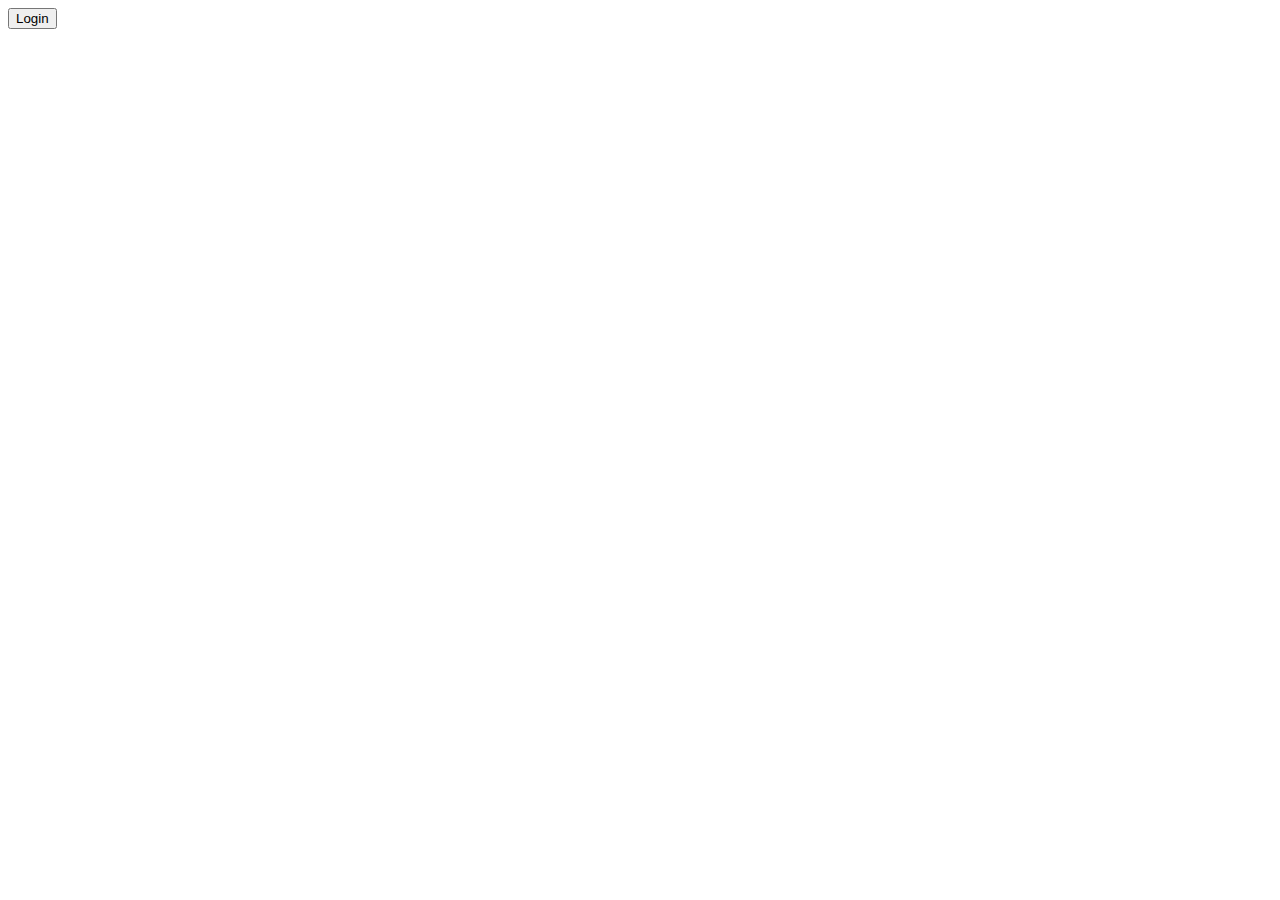
==== index.html @ 9c383d0b "Reinit" ====
<!DOCTYPE html>
<html lang="en">
  <head>
    <meta charset="UTF-8" />
    <meta name="viewport" content="width=device-width, initial-scale=1.0" />
    <title>Classwin live stream</title>
    <script src="./js/app.js"></script>
  </head>
  <body>
    <button onclick="login()">Login</button>
  </body>
</html>
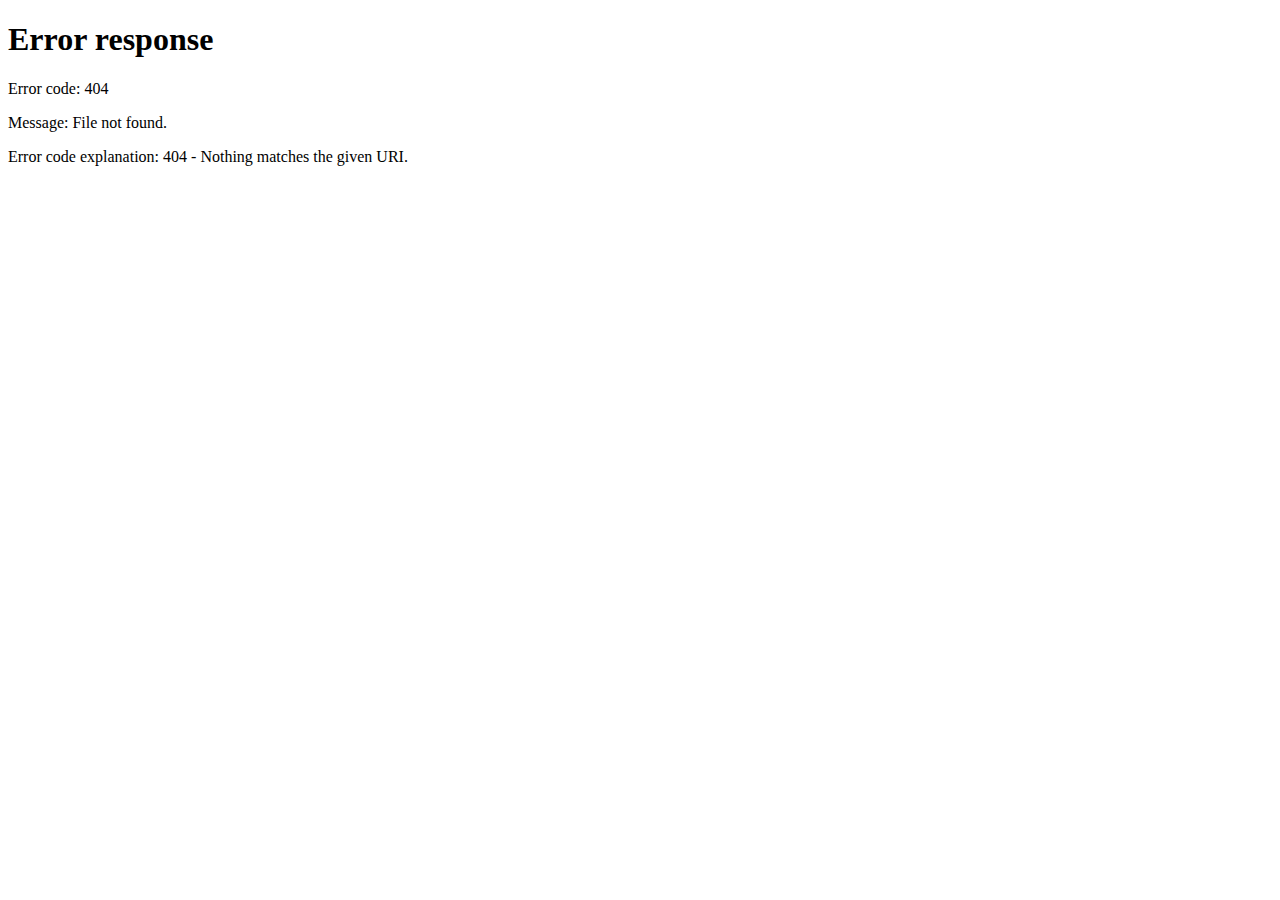
==== commit e72300c3: "Refresh token" ====
--- a/index.html
+++ b/index.html
@@ -4,9 +4,72 @@
     <meta charset="UTF-8" />
     <meta name="viewport" content="width=device-width, initial-scale=1.0" />
     <title>Classwin live stream</title>
-    <script src="./js/app.js"></script>
   </head>
   <body>
-    <button onclick="login()">Login</button>
+    <h1>Classwin live</h1>
+    <script>
+      function getCookie(name) {
+        const value = "; " + document.cookie;
+        const parts = value.split("; " + name + "=");
+        if (parts.length !== 2)
+          return new Error({ error: "getCookie function length is not 2" });
+        return parts.pop();
+      }
+
+      function deleteCookie(name) {}
+
+      function hasCookie(name) {
+        const cookie = document.cookie;
+        return cookie.includes("accessToken");
+      }
+
+      function isAccessTokenExpired(accessToken) {
+        return fetch(
+          `https://www.googleapis.com/oauth2/v1/tokeninfo?access_token=${accessToken}`
+        )
+          .then(res => res.json())
+          .then(data => (data.error === "invalid_token" ? true : false))
+          .catch(error => {
+            throw error;
+          });
+      }
+
+      function refreshAccessToken(accessToken) {
+        fetch(`https://accounts.google.com/o/oauth2/token`, {
+          method: "POST",
+          headers: {
+            "Content-Type": "application/x-www-form-urlencoded"
+          },
+          body: `grant_type=refresh_token&refresh_token=${accessToken}&client_id=468852174650-ggnokgn4bn6hlu4vdurhvldr1icqdar0.apps.googleusercontent.com&client_secret=dAeHf3Ph1TP7QpUEElbKi2C2`
+        })
+          .then(res => res.json())
+          .then(data => {
+            // new accessToken
+            const accessToken = data.access_token;
+            const date = new Date();
+            const tomorrow = date.setDate(date.getDate() + 1);
+            // save accessToken in cookie
+            document.cookie = `accessToken=${accessToken}; expires=${new Date(
+              tomorrow
+            ).toUTCString()};`;
+          })
+          .catch(error => {
+            throw error;
+          });
+      }
+
+      // Check accessToken is exist in stroage cookie ?
+      const isHas = hasCookie("accessToken");
+      if (!isHas) {
+        window.location.pathname = "/login.html";
+      } else {
+        const accessToken = getCookie("accessToken");
+        isAccessTokenExpired(accessToken)
+          .then(isExpired => {
+            if (isExpired) refreshAccessToken(accessToken);
+          })
+          .catch(error => console.error(error));
+      }
+    </script>
   </body>
 </html>
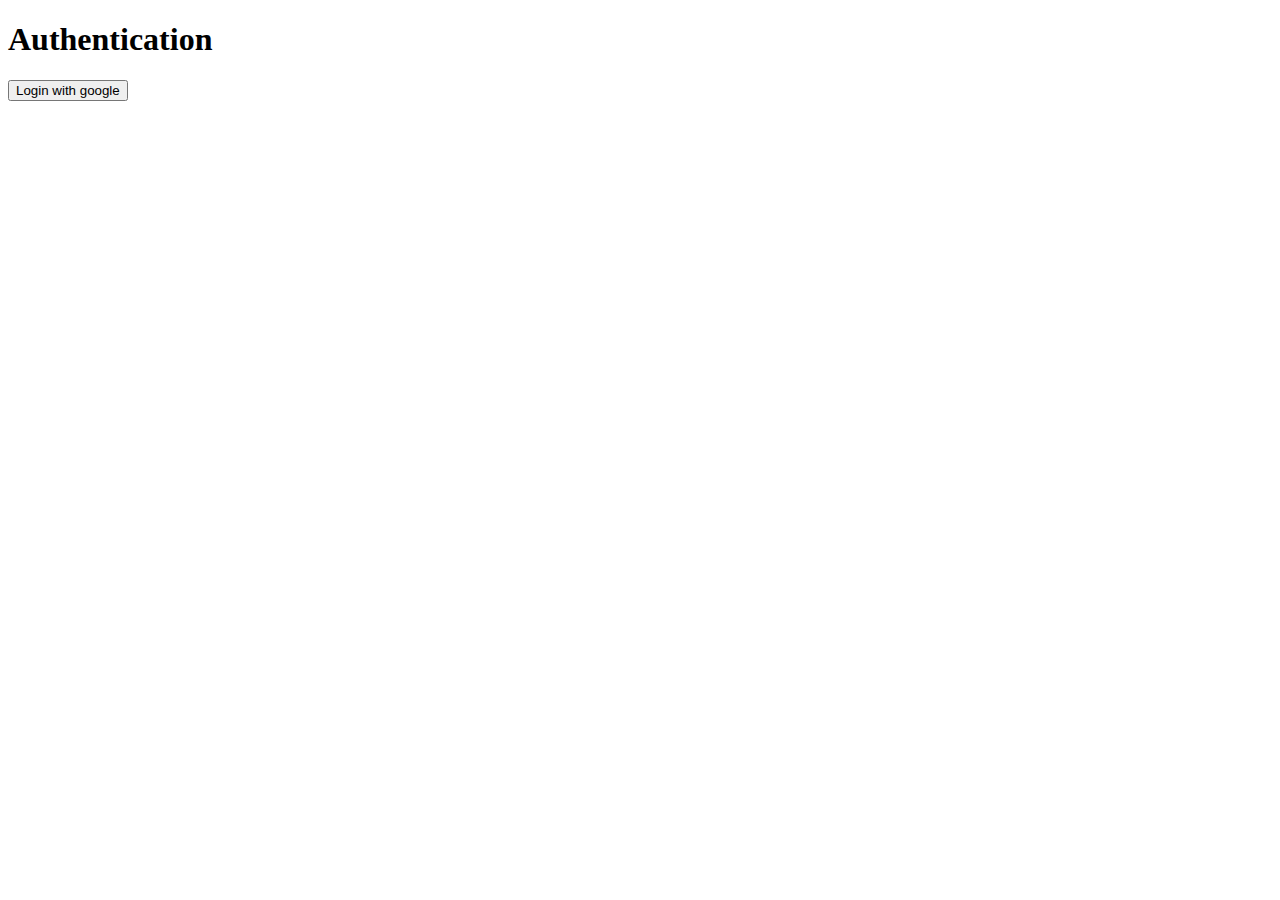
==== commit 06a99386: "Change refresh token" ====
--- a/index.html
+++ b/index.html
@@ -3,73 +3,22 @@
   <head>
     <meta charset="UTF-8" />
     <meta name="viewport" content="width=device-width, initial-scale=1.0" />
+    <link rel="stylesheet" href="./style.css" />
     <title>Classwin live stream</title>
   </head>
   <body>
     <h1>Classwin live</h1>
-    <script>
-      function getCookie(name) {
-        const value = "; " + document.cookie;
-        const parts = value.split("; " + name + "=");
-        if (parts.length !== 2)
-          return new Error({ error: "getCookie function length is not 2" });
-        return parts.pop();
-      }
-
-      function deleteCookie(name) {}
-
-      function hasCookie(name) {
-        const cookie = document.cookie;
-        return cookie.includes("accessToken");
-      }
-
-      function isAccessTokenExpired(accessToken) {
-        return fetch(
-          `https://www.googleapis.com/oauth2/v1/tokeninfo?access_token=${accessToken}`
-        )
-          .then(res => res.json())
-          .then(data => (data.error === "invalid_token" ? true : false))
-          .catch(error => {
-            throw error;
-          });
-      }
-
-      function refreshAccessToken(accessToken) {
-        fetch(`https://accounts.google.com/o/oauth2/token`, {
-          method: "POST",
-          headers: {
-            "Content-Type": "application/x-www-form-urlencoded"
-          },
-          body: `grant_type=refresh_token&refresh_token=${accessToken}&client_id=468852174650-ggnokgn4bn6hlu4vdurhvldr1icqdar0.apps.googleusercontent.com&client_secret=dAeHf3Ph1TP7QpUEElbKi2C2`
-        })
-          .then(res => res.json())
-          .then(data => {
-            // new accessToken
-            const accessToken = data.access_token;
-            const date = new Date();
-            const tomorrow = date.setDate(date.getDate() + 1);
-            // save accessToken in cookie
-            document.cookie = `accessToken=${accessToken}; expires=${new Date(
-              tomorrow
-            ).toUTCString()};`;
-          })
-          .catch(error => {
-            throw error;
-          });
-      }
-
-      // Check accessToken is exist in stroage cookie ?
-      const isHas = hasCookie("accessToken");
-      if (!isHas) {
-        window.location.pathname = "/login.html";
-      } else {
-        const accessToken = getCookie("accessToken");
-        isAccessTokenExpired(accessToken)
-          .then(isExpired => {
-            if (isExpired) refreshAccessToken(accessToken);
-          })
-          .catch(error => console.error(error));
-      }
-    </script>
+    <hr />
+    <section>
+      <h3>List</h3>
+      <button onclick="list('upcoming')">list upcoming</button>
+      <button onclick="list('active')">list active</button>
+      <button onclick="list('completed')">list completed</button>
+    </section>
+    <section>
+      <h3>Create</h3>
+      <button onclick="create()">create boardcast</button>
+    </section>
+    <script src="./app.js"></script>
   </body>
 </html>
